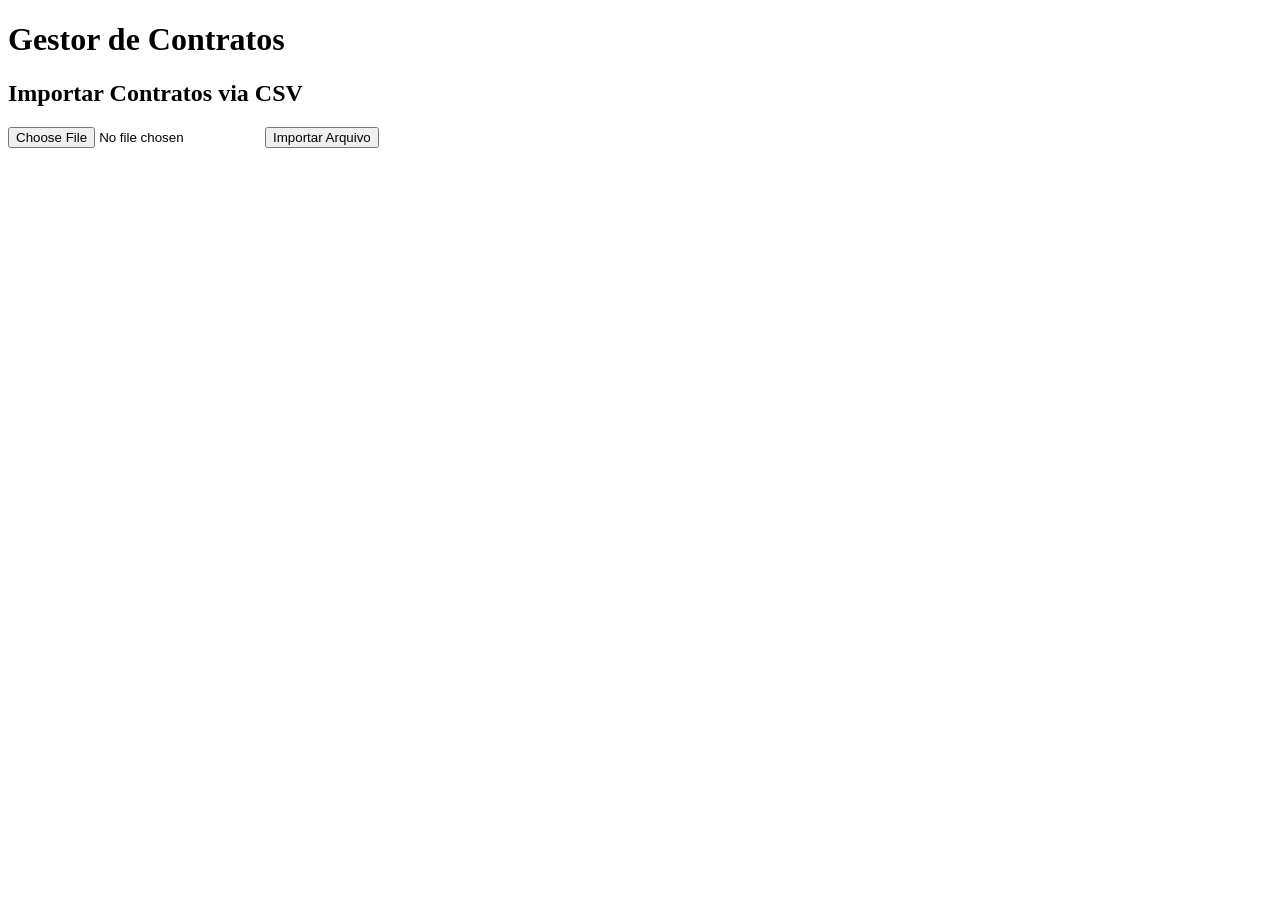
==== templates/index.html @ 894ccb00 "Add files via upload" ====
<!DOCTYPE html>
<html lang="en">
<head>
    <meta charset="UTF-8">
    <meta name="viewport" content="width=device-width, initial-scale=1.0">
    <title>Document</title>
    <link rel="stylesheet" href="{{url_for('static', filename='style.css')}}">
</head>
<body>
    <h1>Gestor de Contratos</h1>

    <form action="/upload_csv" method="POST" ennctype="multipart/form-data">
        <h2>Importar Contratos via CSV</h2>
        <input type="file" name="file" accept=".csv" required>
        <button type="submit">Importar Arquivo</button>
        <label></label>
    </form>
</body>
</html>
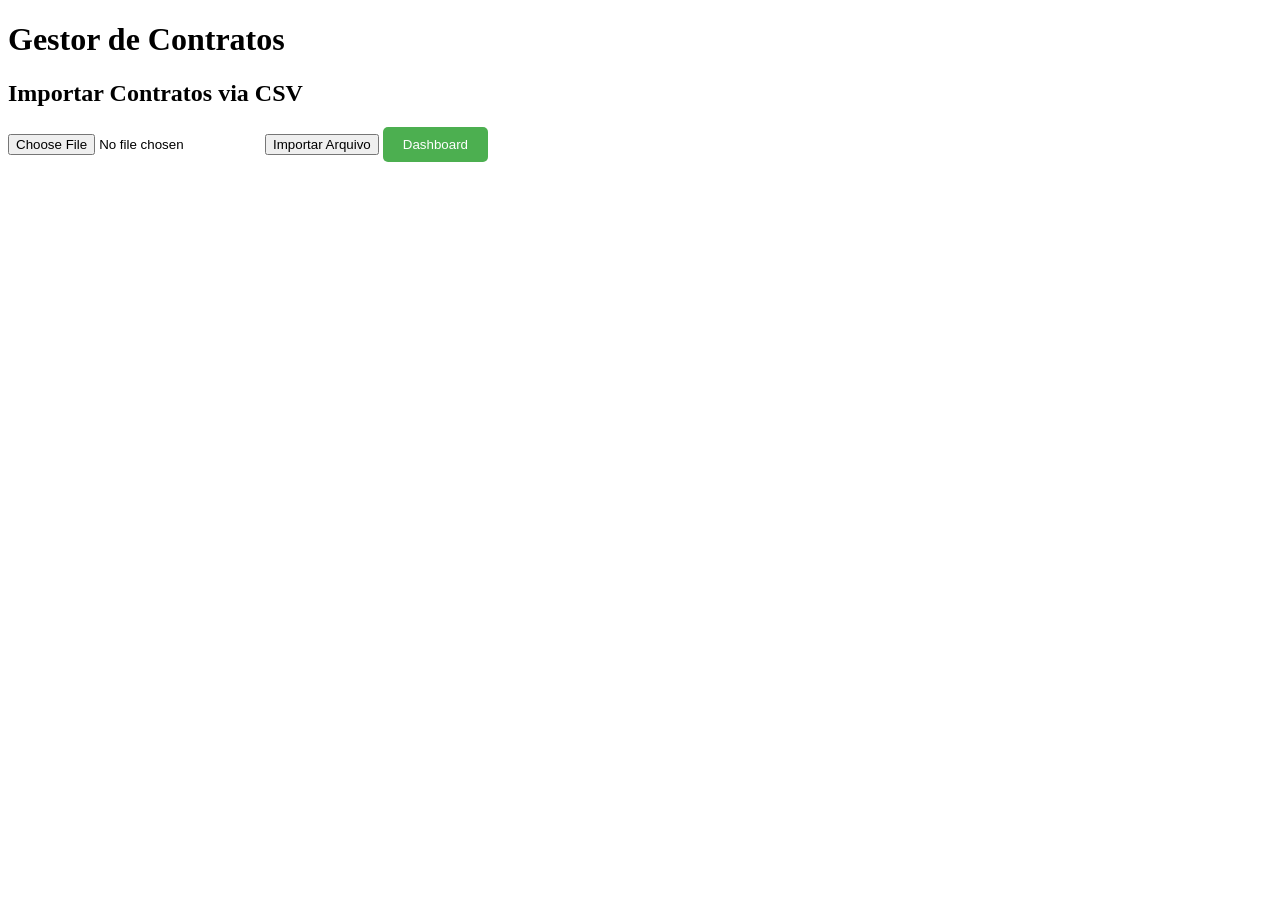
==== commit ad5ed3aa: "Add files via upload" ====
--- a/templates/index.html
+++ b/templates/index.html
@@ -3,17 +3,25 @@
 <head>
     <meta charset="UTF-8">
     <meta name="viewport" content="width=device-width, initial-scale=1.0">
-    <title>Document</title>
+    <title>Gestor de Contratos</title>
     <link rel="stylesheet" href="{{url_for('static', filename='style.css')}}">
 </head>
 <body>
     <h1>Gestor de Contratos</h1>
 
-    <form action="/upload_csv" method="POST" ennctype="multipart/form-data">
+    <form action="/upload_csv" method="POST" enctype="multipart/form-data">
         <h2>Importar Contratos via CSV</h2>
         <input type="file" name="file" accept=".csv" required>
         <button type="submit">Importar Arquivo</button>
+    
+        <a href="/dashboard">
+            <button style="background-color: #4CAF50; color: white; padding: 10px 20px; border: none; border-radius: 5px; margin-bottom: 20px;">
+                Dashboard
+            </button>
+        </a>
         <label></label>
+
+        </a>
     </form>
 </body>
 </html>
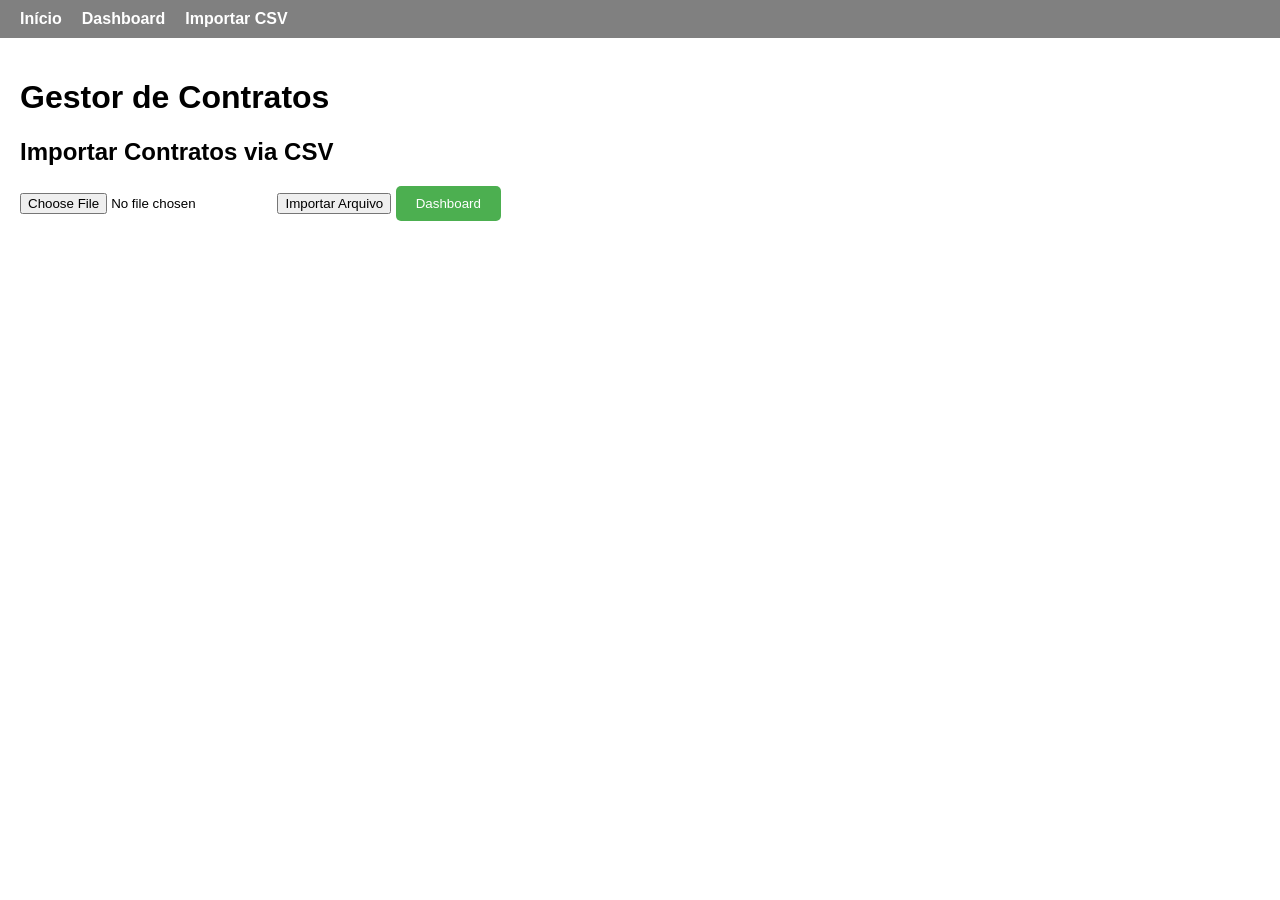
==== commit 14458454: "Add files via upload" ====
--- a/templates/index.html
+++ b/templates/index.html
@@ -5,23 +5,62 @@
     <meta name="viewport" content="width=device-width, initial-scale=1.0">
     <title>Gestor de Contratos</title>
     <link rel="stylesheet" href="{{url_for('static', filename='style.css')}}">
+    <style>
+        body {
+            margin: 0;
+            font-family: Arial, sans-serif;
+        }
+
+        .navbar {
+            background-color: grey;
+            padding: 10px 20px;
+            display: flex;
+            justify-content: flex-start;
+            align-items: center;
+
+        }
+
+        .navbar a {
+            color: white;
+            text-decoration: none;
+            margin-right: 20px;
+            font-weight: bold;
+        }
+        
+        .navbar a:hover {
+            text-decoration: underline;
+        }
+
+        .container {
+            padding: 20px;
+        }
+    </style>
 </head>
 <body>
-    <h1>Gestor de Contratos</h1>
 
-    <form action="/upload_csv" method="POST" enctype="multipart/form-data">
-        <h2>Importar Contratos via CSV</h2>
-        <input type="file" name="file" accept=".csv" required>
-        <button type="submit">Importar Arquivo</button>
-    
-        <a href="/dashboard">
-            <button style="background-color: #4CAF50; color: white; padding: 10px 20px; border: none; border-radius: 5px; margin-bottom: 20px;">
-                Dashboard
-            </button>
-        </a>
-        <label></label>
+    <div class="navbar">
+        <a href="/">Início</a>
+        <a href="/dashboard">Dashboard</a>
+        <a href="/"> Importar CSV</a>
+    </div>
 
-        </a>
-    </form>
+    <div class = "container">
+          <h1>Gestor de Contratos</h1>
+
+        <form action="/upload_csv" method="POST" enctype="multipart/form-data">
+            <h2>Importar Contratos via CSV</h2>
+            <input type="file" name="file" accept=".csv" required>
+            <button type="submit">Importar Arquivo</button>
+        
+            <a href="/dashboard">
+                <button style="background-color: #4CAF50; color: white; padding: 10px 20px; border: none; border-radius: 5px; margin-bottom: 20px;">
+                    Dashboard
+                </button>
+            </a>
+            <label></label>
+        </form>
+
+    </div>
+
 </body>
 </html>
